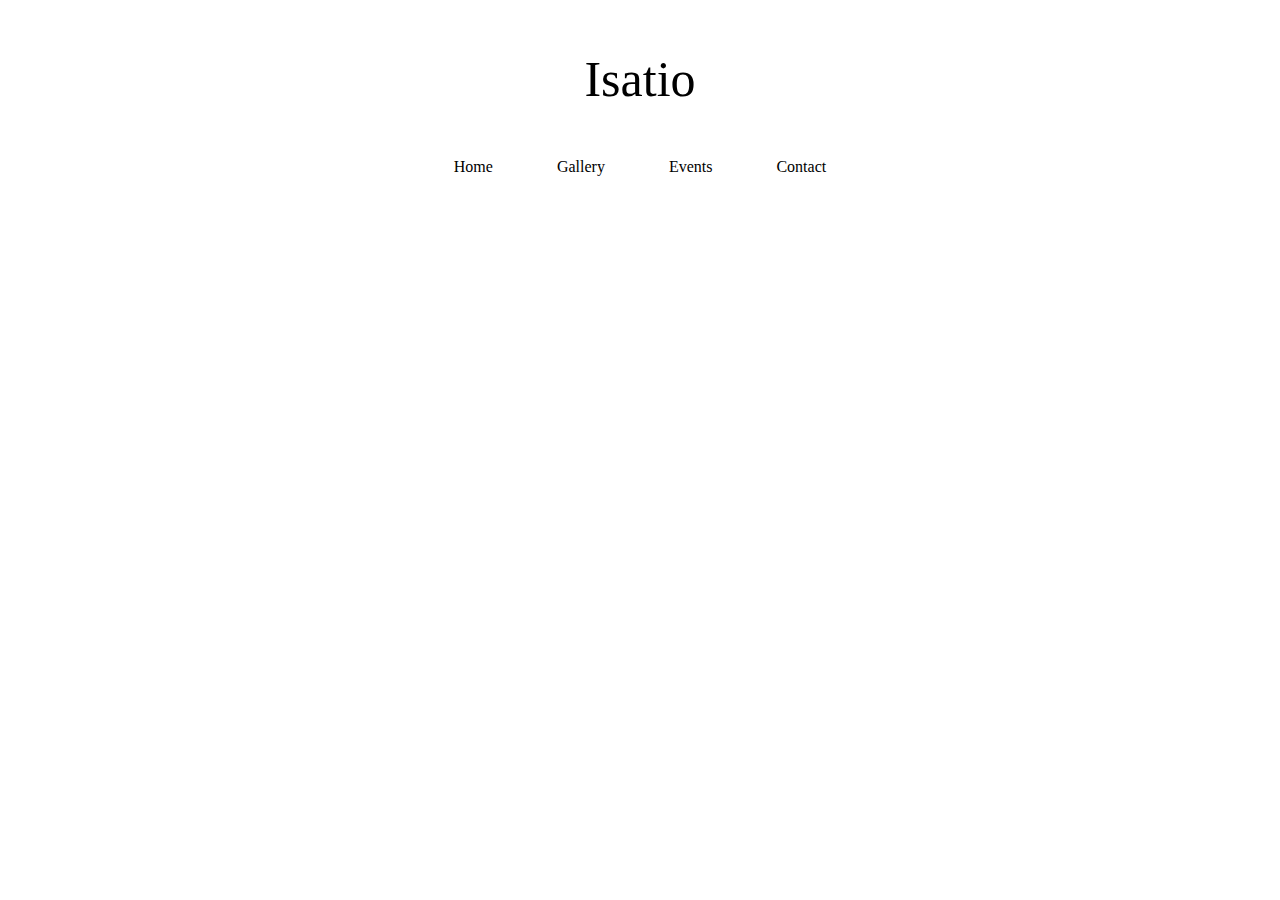
==== contact.html @ 4396128e "add /ISATIO" ====
<!DOCTYPE html>
<html lang='en'>
<head>
	<title>Isatio</title>
</head>
<style type="text/css">
	body{ margin: 0% 0%;background-color: white; color: black;text-align: center;padding-bottom: 200px }
	a:link{color: black; text-decoration: none}
	a:hover{color: black; text-decoration: underline;}
	a:visited{color: black;}
	nav{margin: 25px 10%;}
	nav a{display: inline-block;margin: 0px 30px;}
	div div{display: inline-block;}
</style>
<body>

	<!--<img style="width: 750%;margin-top: 40px" src="img/Logo.jpg">-->
	<p style="font-size:50px">Isatio</p>
	<!--<p style="font-size:12px">In the mood for recycling</p>-->
	<div>
		<nav>
		<a href="index.html">Home</a>
		<a href="gallery.html">Gallery</a>
		<a href="events.html">Events</a>
		<a href="contact.html">Contact</a>
		</nav>
	</div>
</body>
</html>
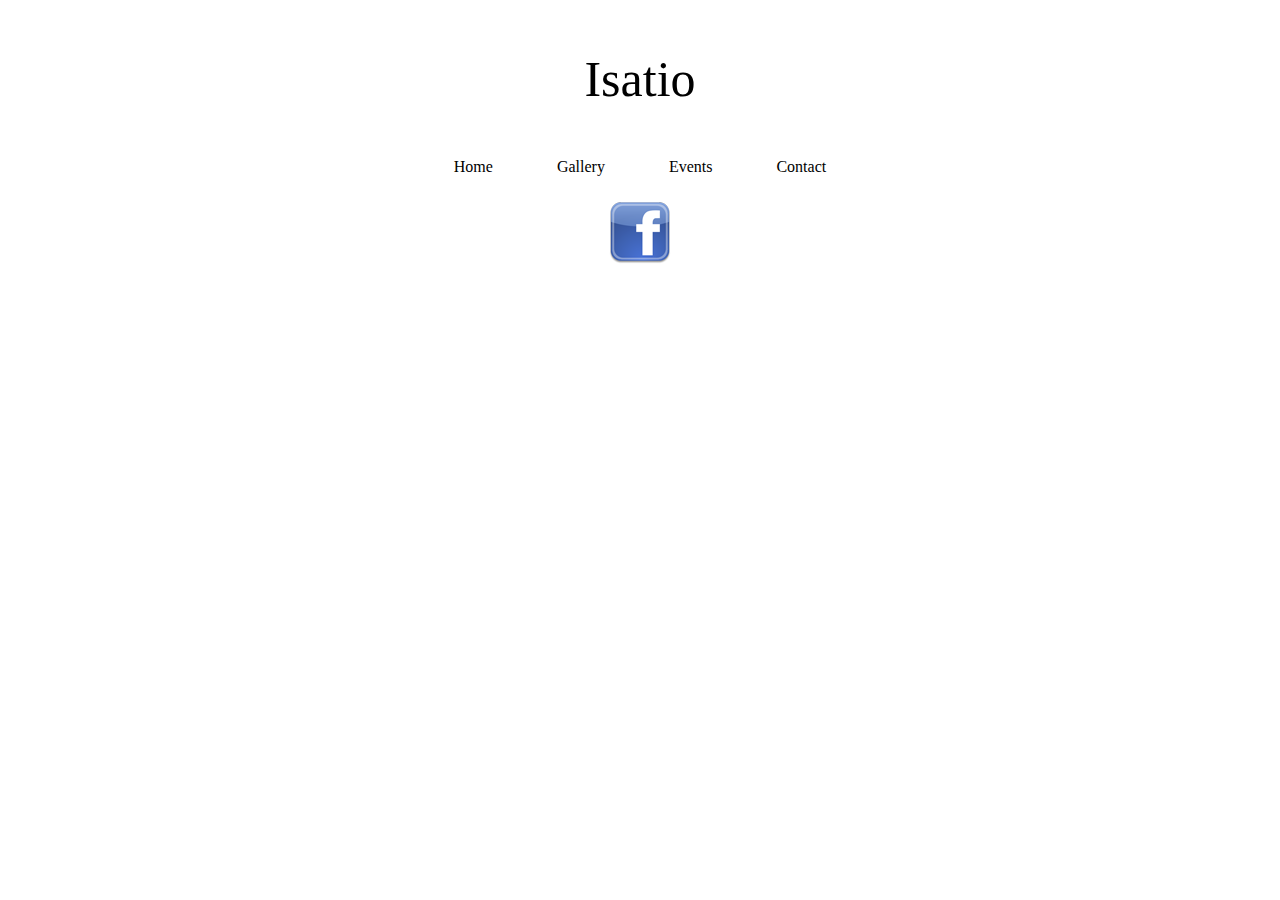
==== commit 3f4aa17b: "test de l'icone facebook" ====
--- a/contact.html
+++ b/contact.html
@@ -14,6 +14,7 @@
 </style>
 <body>
 
+
 	<!--<img style="width: 750%;margin-top: 40px" src="img/Logo.jpg">-->
 	<p style="font-size:50px">Isatio</p>
 	<!--<p style="font-size:12px">In the mood for recycling</p>-->
@@ -25,5 +26,6 @@
 		<a href="contact.html">Contact</a>
 		</nav>
 	</div>
+	<a style="text-align:right;" href="#"><img src="img/logoFacebook.png"></a>
 </body>
 </html>